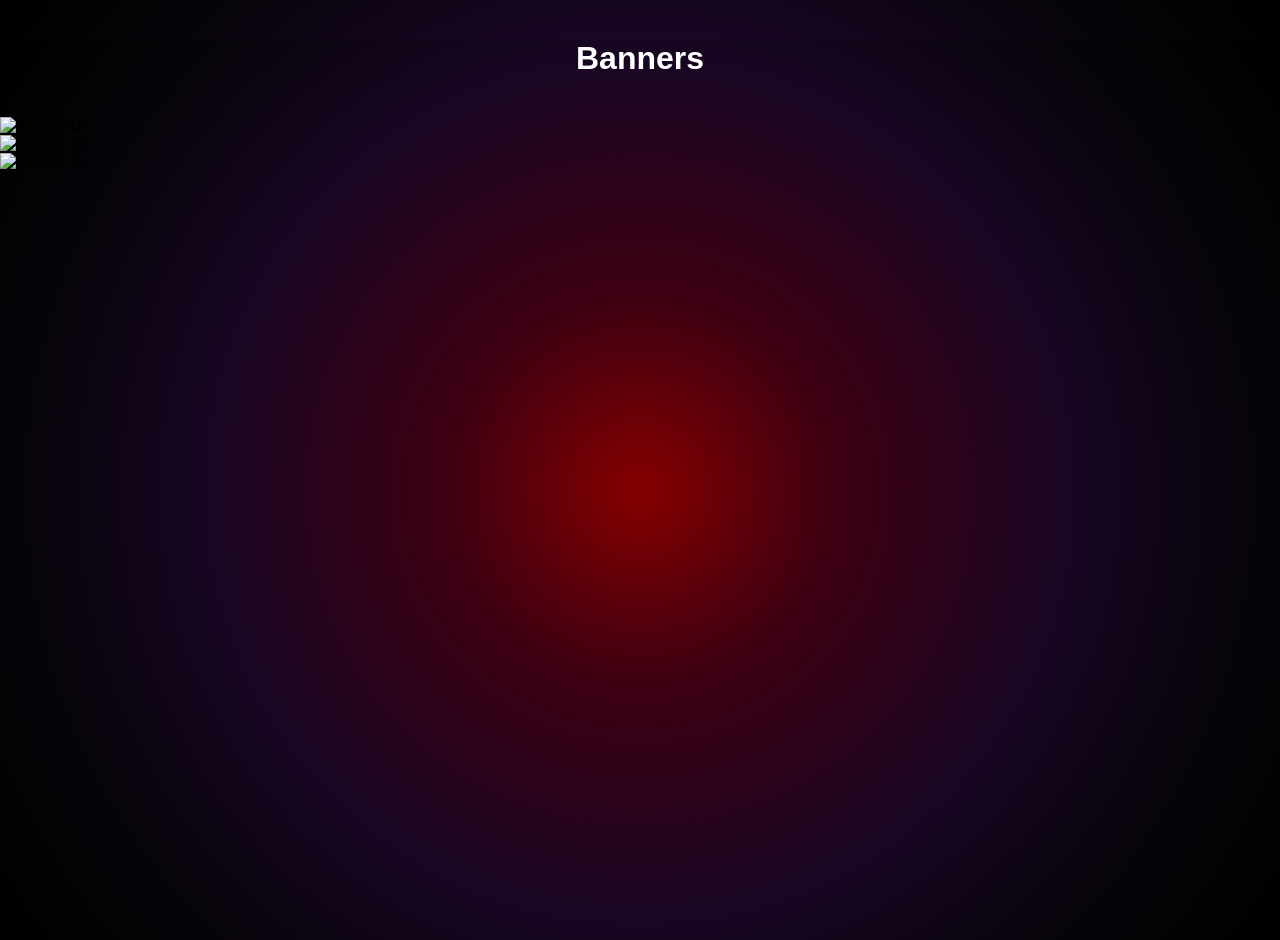
==== banner.html @ 9dd1603c "Create banner.html" ====
<!DOCTYPE html>
<html lang="en">

<head>

    <meta charset="UTF-8">
    <meta name="viewport" content="width=device-width, initial-scale=1.0">

    <title>Banners - Akahoshi's Arts</title>

    <link rel="stylesheet" href="style.css">

</head>

<body>

    <main class="banner-page">

        <h1 class="gallery-title">Banners</h1>

        <div class="banner-gallery">

            <div class="banner-item">
                <img src="Assets/Banners/Banner01.png" alt="Banner 01">
            </div>

            <div class="banner-item">
                <img src="Assets/Banners/Banner02.png" alt="Banner 02">
            </div>

            <div class="banner-item">
                <img src="Assets/Banners/Banner03.png" alt="Banner 03">
            </div>

        </div>

    </main>

</body>

</html>
---- style.css ----
/* RESET */

* {
    margin: 0;
    padding: 0;
    box-sizing: border-box;
}

/* BODY */

html,
body {
    min-height: 100vh;

    font-family: Arial, sans-serif;

    background:
    radial-gradient(
        circle at center,
        #850000 0%,
        #3d0012 25%,
        #180623 55%,
        #060408 80%,
        #000000 100%
    );
}
/* CONTENEDOR PRINCIPAL */

.home {
    width: 100%;
    max-width: 1000px;

    display: flex;
    flex-direction: column;
    align-items: center;

    padding: 40px 20px;
}

/* LOGO */

.logo {
    width: 95vw;
    height: auto;

    margin-bottom: 40px;
}

/* BOTONES */

.menu-grid {
    display: grid;

    grid-template-columns: repeat(2, 1fr);

    gap: 50px;
}

/* ENLACES */

.menu-button {
    display: flex;
    justify-content: center;
    align-items: center;

    transition: transform 0.2s ease;
}

.menu-button:hover {
    transform: scale(1.05);
}

/* ICONOS */

.menu-button img {
    width: 280px;
    height: auto;

    display: block;
}

/* MÓVIL */

@media (max-width: 600px) {

    .logo {
        width: 320px;
    }

    .menu-grid {
        gap: 20px;
    }

    .menu-button img {
        width: 130px;
    }

}

/* GALLERY */

.gallery-title {

    text-align: center;

    color: white;

    margin-top: 40px;

    margin-bottom: 40px;
}

.gallery-grid {

    display: grid;

    grid-template-columns: repeat(4, 1fr);

    gap: 30px;

    max-width: 1400px;

    width: 100%;

    margin: 0 auto;

    padding: 20px;
}

.card-item {

    text-align: center;

    width: 100%;
}

.card-item img {

    width: 100%;

    max-width: 250px;

    height: auto;

    border-radius: 10px;

    display: block;

    margin: 0 auto;

    transition: transform 0.2s ease;
}

.card-item img:hover {

    transform: scale(1.03);

    cursor: pointer;
}

/* INFO OCULTA */

.card-item h3,
.card-item p {

    display: none;
}

/* TABLET */

@media (max-width: 1024px) {

    .gallery-grid {

        grid-template-columns: repeat(3, 1fr);
    }

}

/* MOBILE */

@media (max-width: 768px) {

    .gallery-grid {

        grid-template-columns: repeat(2, 1fr);
    }

}

/* GALLERY PAGE */

.gallery-page {

    width: 100%;

    max-width: 1600px;

    margin: 0 auto;
}
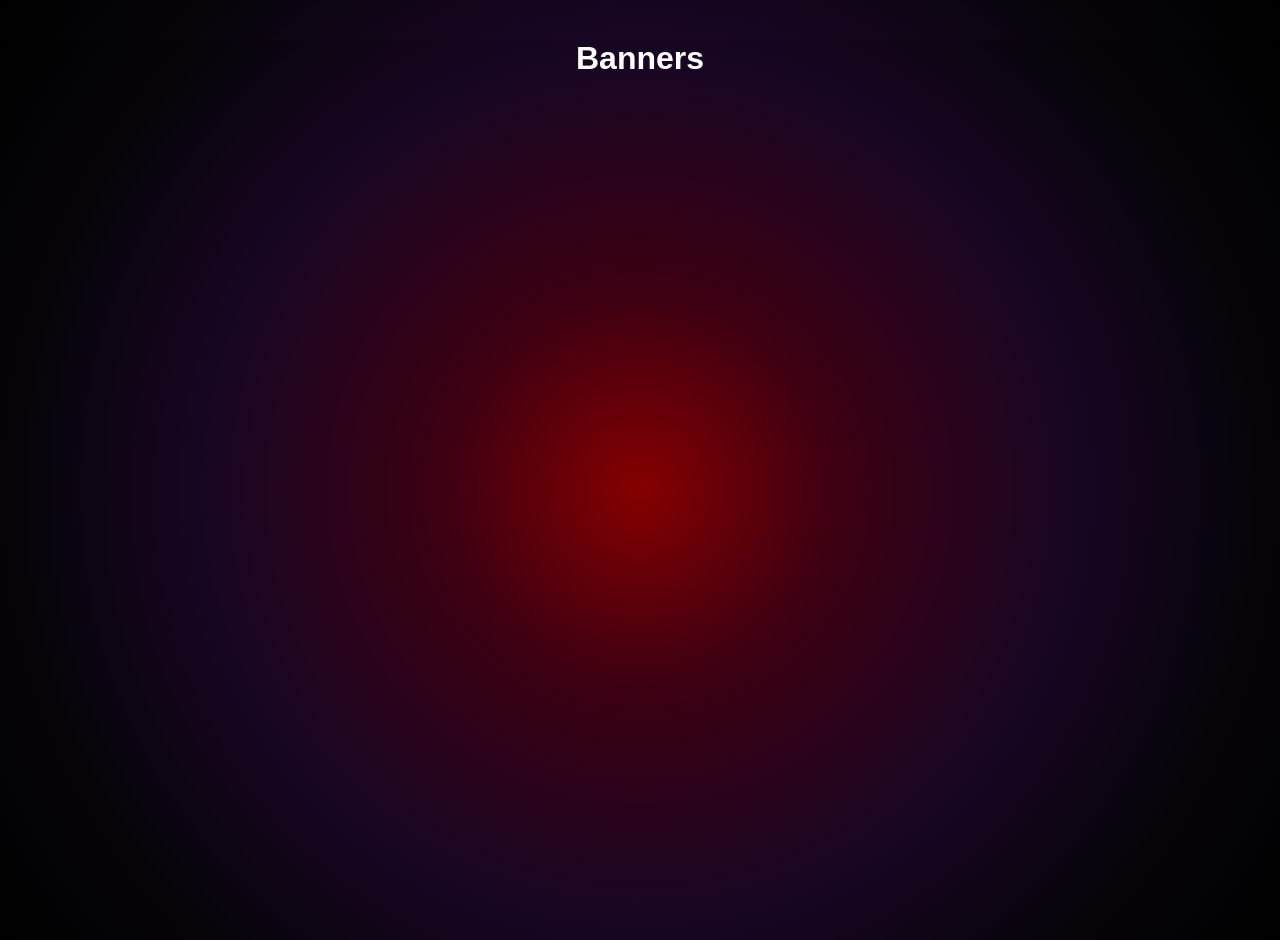
==== commit 3d8250ae: "Update banner.html" ====
--- a/banner.html
+++ b/banner.html
@@ -18,23 +18,11 @@
 
         <h1 class="gallery-title">Banners</h1>
 
-        <div class="banner-gallery">
-
-            <div class="banner-item">
-                <img src="Assets/Banners/Banner01.png" alt="Banner 01">
-            </div>
-
-            <div class="banner-item">
-                <img src="Assets/Banners/Banner02.png" alt="Banner 02">
-            </div>
-
-            <div class="banner-item">
-                <img src="Assets/Banners/Banner03.png" alt="Banner 03">
-            </div>
-
-        </div>
+        <div class="banner-gallery"></div>
 
     </main>
+
+    <script src="banners.js"></script>
 
 </body>
 
--- a/style.css
+++ b/style.css
@@ -198,3 +198,34 @@
 
     margin: 0 auto;
 }
+
+/* BANNER PAGE */
+
+.banner-page {
+
+    width: 100%;
+    max-width: 1600px;
+
+    margin: 0 auto;
+}
+
+.banner-gallery {
+
+    display: flex;
+    flex-direction: column;
+
+    gap: 40px;
+
+    padding: 20px;
+}
+
+.banner-item img {
+
+    width: 100%;
+
+    height: auto;
+
+    border-radius: 12px;
+
+    display: block;
+}
